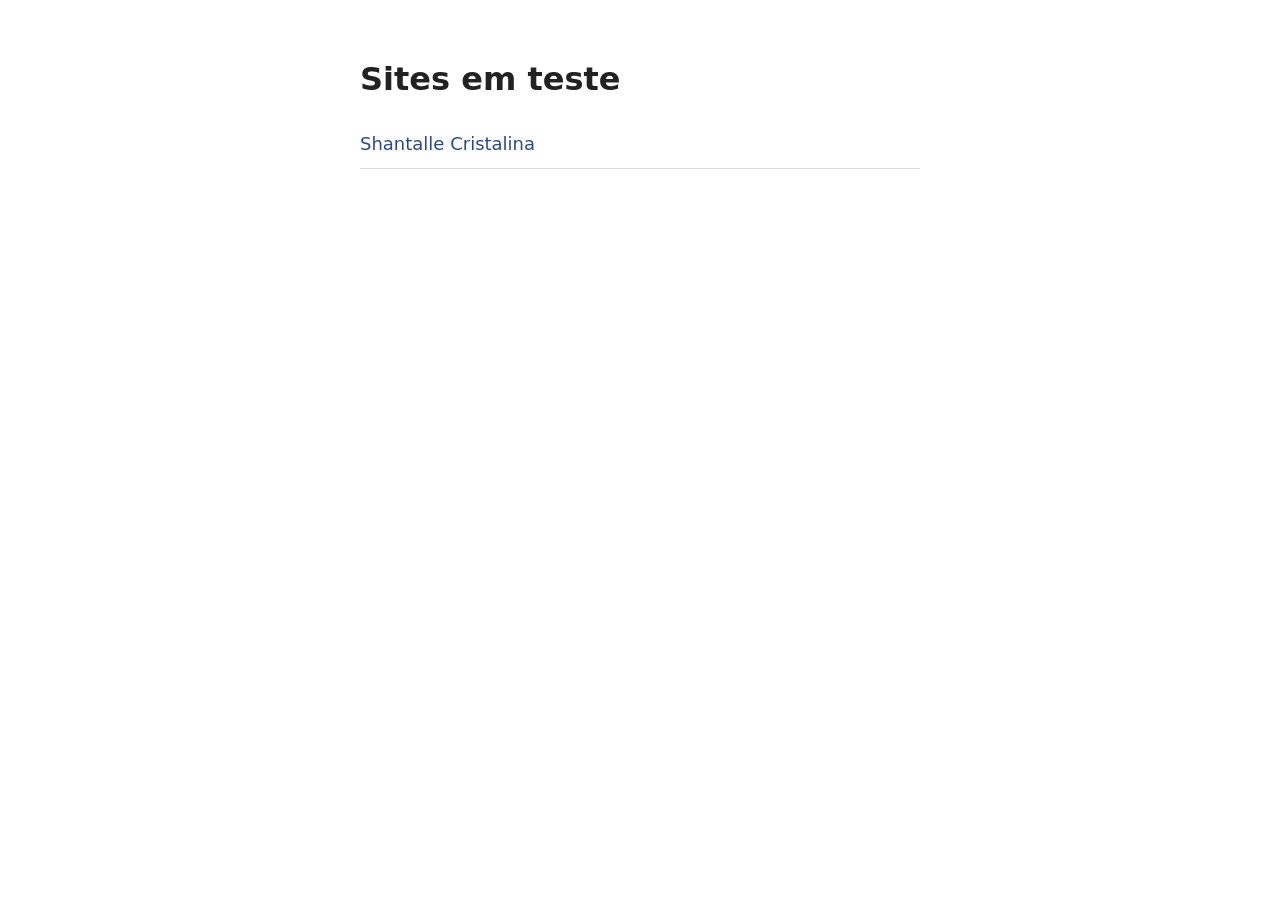
==== index.html @ 35bfdb2f "Adiciona site Shantalle Cristalina Co-Authored-By: Claude Opus 5.5 <noreply@anthropic.com> Claude-Se" ====
<!DOCTYPE html>
<html lang="pt-BR"><head><meta charset="utf-8"><meta name="viewport" content="width=device-width,initial-scale=1">
<meta name="robots" content="noindex"><title>Sites em teste</title>
<style>body{font-family:system-ui,sans-serif;max-width:560px;margin:60px auto;padding:0 20px;color:#222}a{display:block;padding:14px 0;border-bottom:1px solid #ddd;color:#2b4a8b;text-decoration:none;font-size:18px}</style></head>
<body><h1>Sites em teste</h1>
<a href="shantalle/">Shantalle Cristalina</a>
</body></html>
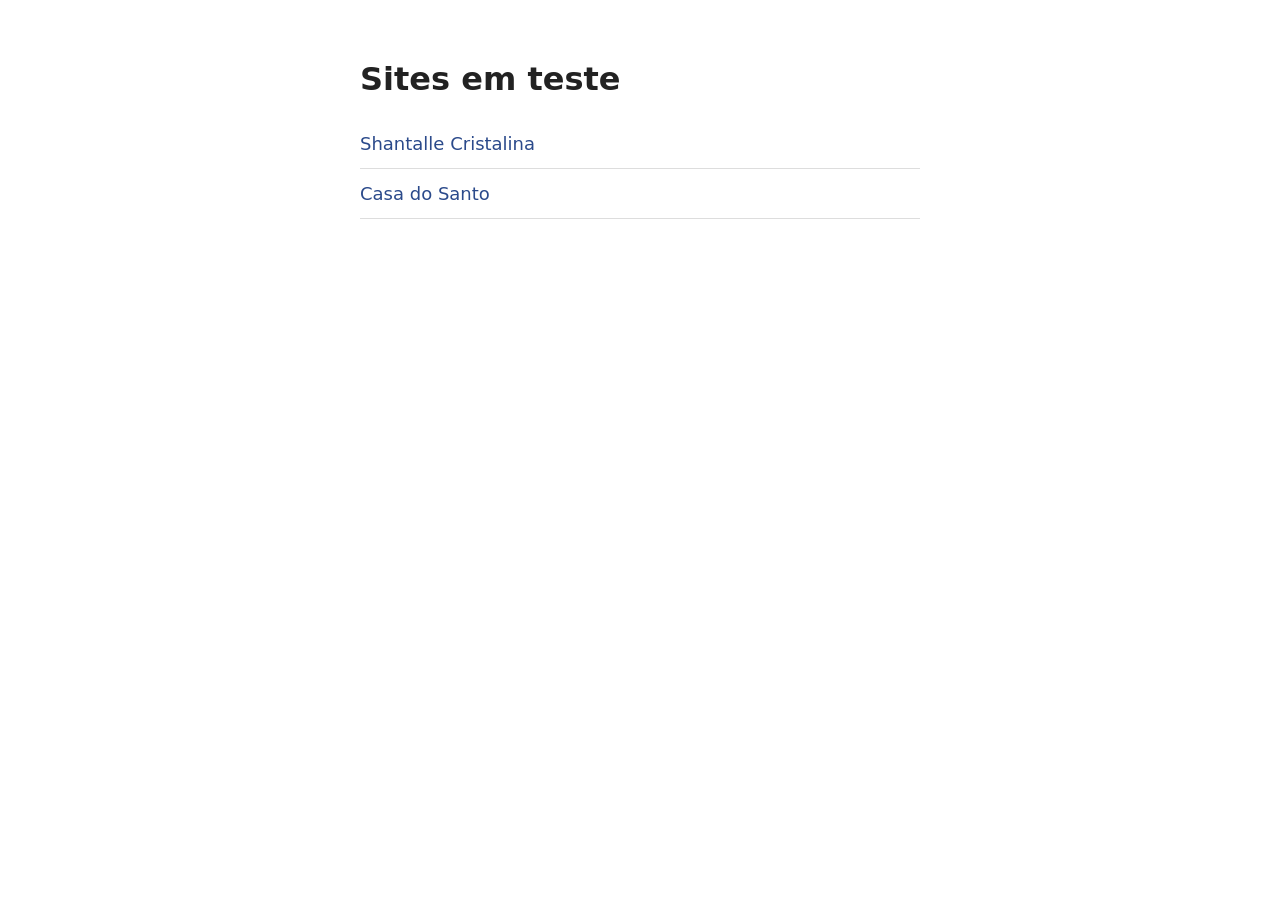
==== commit a230fd25: "Adiciona vitrine da Casa do Santo (só o site, sem o ERP) - Pasta casadosanto/ com site, catálogo de " ====
--- a/index.html
+++ b/index.html
@@ -3,5 +3,6 @@
 <meta name="robots" content="noindex"><title>Sites em teste</title>
 <style>body{font-family:system-ui,sans-serif;max-width:560px;margin:60px auto;padding:0 20px;color:#222}a{display:block;padding:14px 0;border-bottom:1px solid #ddd;color:#2b4a8b;text-decoration:none;font-size:18px}</style></head>
 <body><h1>Sites em teste</h1>
-<a href="shantalle/">Shantalle Cristalina</a>
+<a href="https://shantalle.pages.dev/">Shantalle Cristalina</a>
+<a href="https://casadosanto.pages.dev/">Casa do Santo</a>
 </body></html>
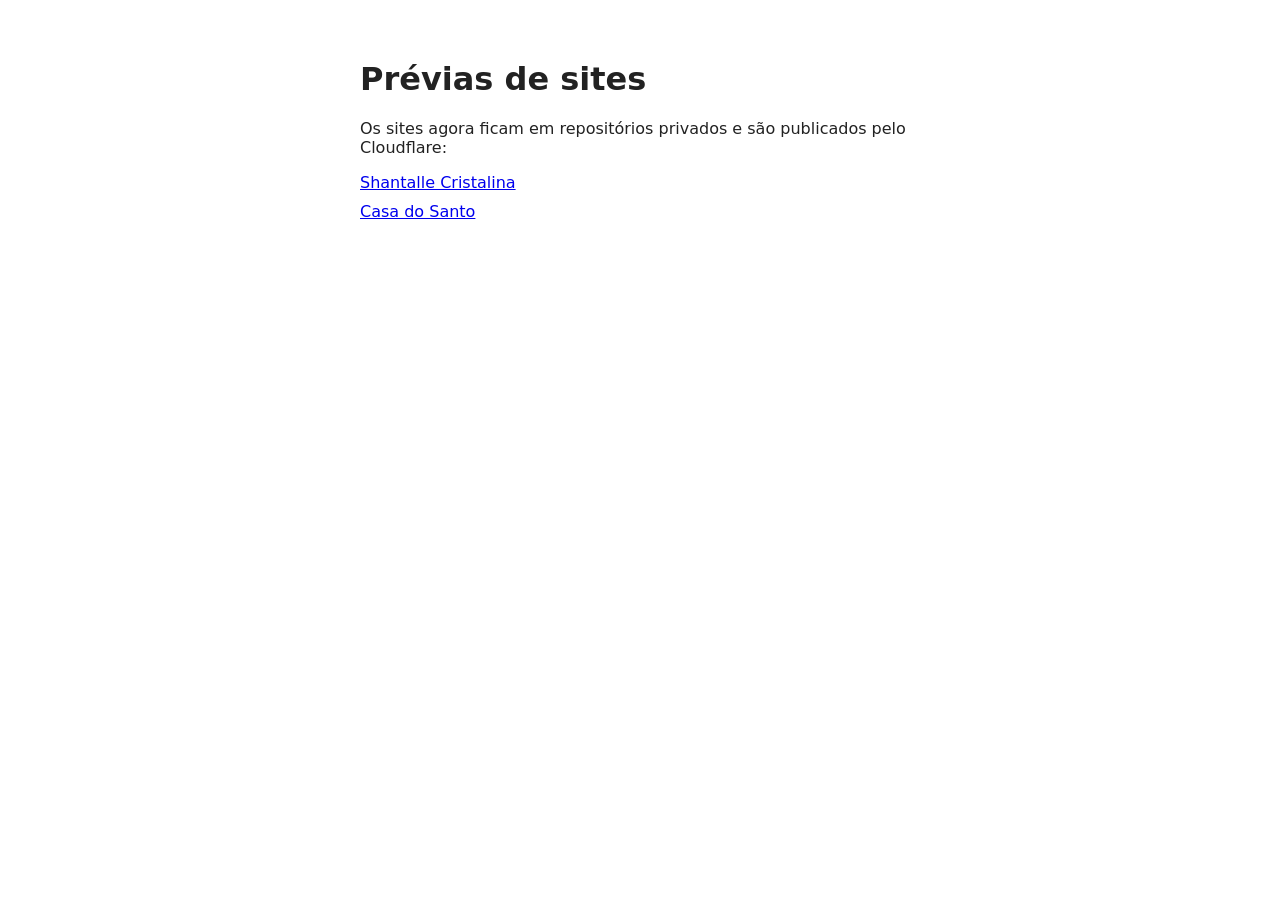
==== commit 4eadd667: "Remove cópias da Shantalle e da Casa do Santo (migradas para repositórios privados) Co-Authored-By: " ====
--- a/index.html
+++ b/index.html
@@ -1,8 +1,9 @@
-<!DOCTYPE html>
-<html lang="pt-BR"><head><meta charset="utf-8"><meta name="viewport" content="width=device-width,initial-scale=1">
-<meta name="robots" content="noindex"><title>Sites em teste</title>
-<style>body{font-family:system-ui,sans-serif;max-width:560px;margin:60px auto;padding:0 20px;color:#222}a{display:block;padding:14px 0;border-bottom:1px solid #ddd;color:#2b4a8b;text-decoration:none;font-size:18px}</style></head>
-<body><h1>Sites em teste</h1>
+<!doctype html>
+<html lang="pt-BR"><head><meta charset="utf-8"><meta name="robots" content="noindex"><meta name="viewport" content="width=device-width, initial-scale=1">
+<title>Prévias</title>
+<style>body{font-family:system-ui,sans-serif;max-width:560px;margin:60px auto;padding:0 20px;color:#222}a{display:block;margin:10px 0}</style></head>
+<body><h1>Prévias de sites</h1>
+<p>Os sites agora ficam em repositórios privados e são publicados pelo Cloudflare:</p>
 <a href="https://shantalle.pages.dev/">Shantalle Cristalina</a>
 <a href="https://casadosanto.pages.dev/">Casa do Santo</a>
 </body></html>
